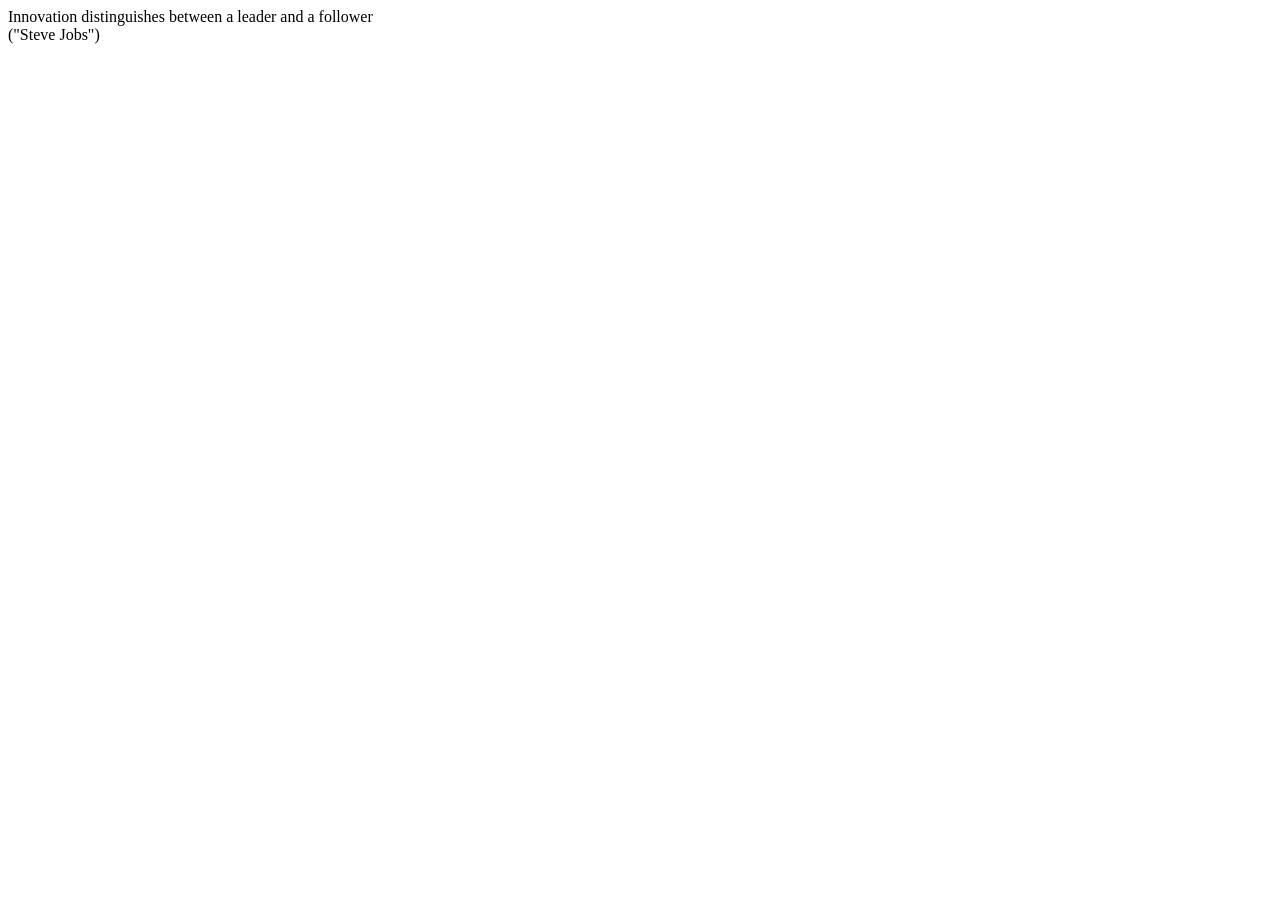
==== index.html @ 65767734 "anadido ancho en el css" ====
<!DOCTYPE html>

<html>
    <head>
        <meta charset="utf-8">
        <meta http-equiv="X-UA-Compatible" content="IE=edge">
        <title></title>
        <meta name="description" content="">
        <meta name="viewport" content="width=device-width, initial-scale=1">
        <link rel="stylesheet" href="">
    </head>
    <body>
    <div id="quote"></div>
<div id="author"></div>
        
        <script>
            const quote = document.querySelector('#quote');
            const author = document.querySelector('#author');

            quote.innerHTML = "Innovation distinguishes between a leader and a follower";
            author.innerHTML = '("Steve Jobs")';

        </script>
    </body>
</html>
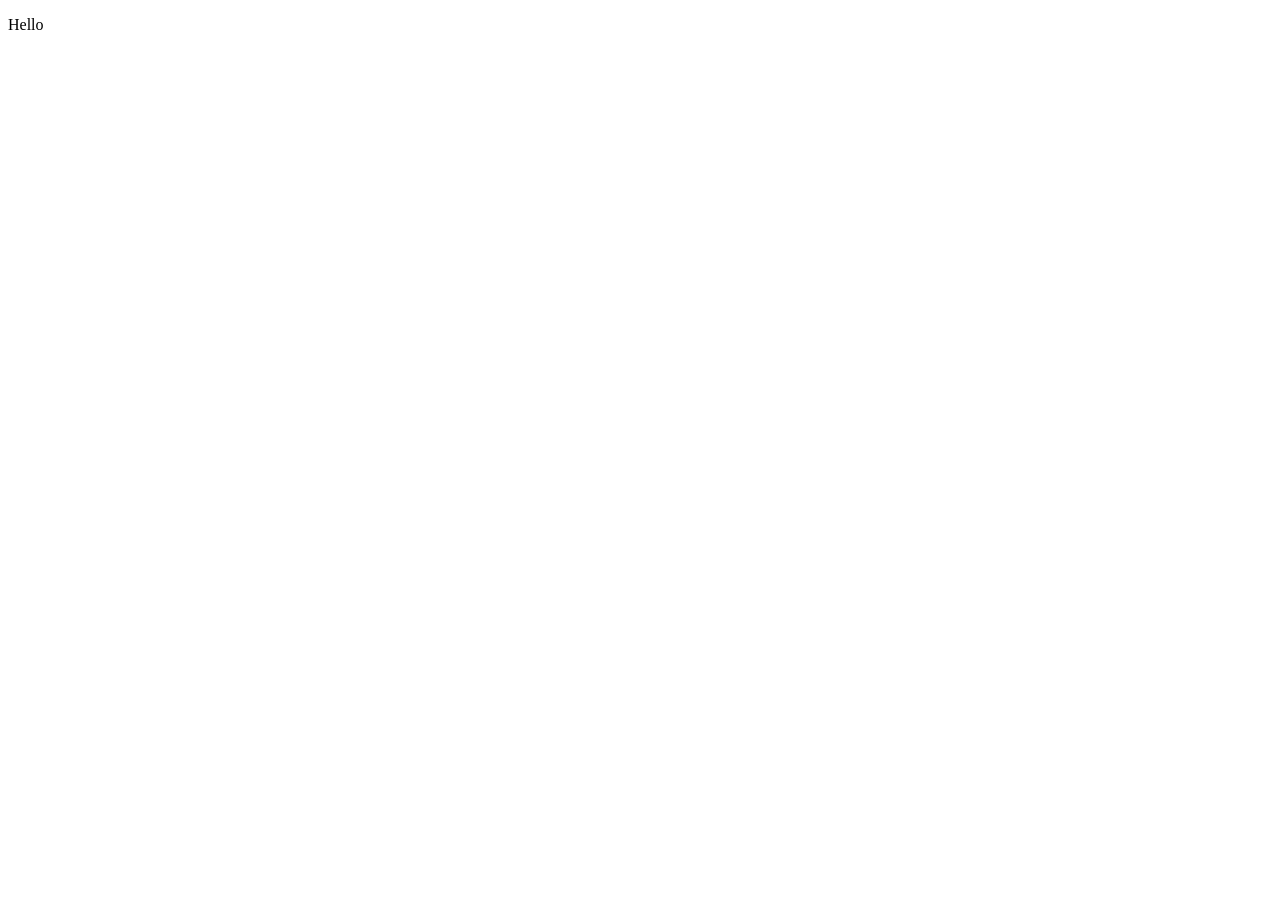
==== commit 8e66cfd4: "añadido el ejercicio 8" ====
--- a/index.html
+++ b/index.html
@@ -12,15 +12,19 @@
         <link rel="stylesheet" href="">
     </head>
     <body>
-    <div id="quote"></div>
-<div id="author"></div>
+    <div id='parent'></div>
+
         
         <script>
-            const quote = document.querySelector('#quote');
-            const author = document.querySelector('#author');
+            const parent = document.querySelector('#parent');
+            const parrafo = document.createElement('p');
+            parrafo.classList.add('paragraph');
+            parrafo.innerHTML ="Hello";
+            console.log(parrafo);
+            const newParrafo = document.createTextNode(parrafo);
+            parent.appendChild(parrafo);
 
-            quote.innerHTML = "Innovation distinguishes between a leader and a follower";
-            author.innerHTML = '("Steve Jobs")';
+            
 
         </script>
     </body>
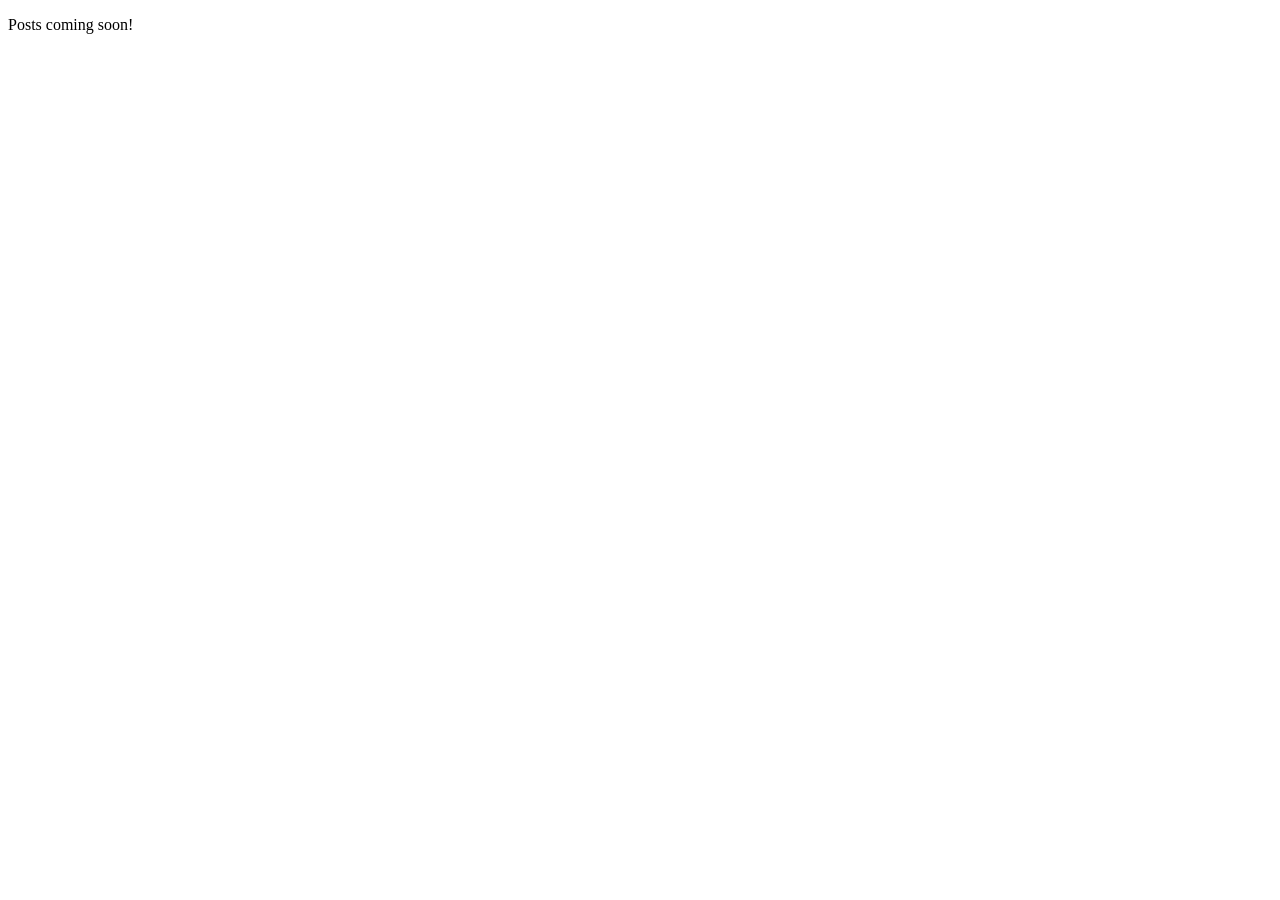
==== commit 8783a941: "actualizado el  ejerccicio  8 con un boton de borrado" ====
--- a/index.html
+++ b/index.html
@@ -12,17 +12,21 @@
         <link rel="stylesheet" href="">
     </head>
     <body>
-    <div id='parent'></div>
+    <div class="post-wrapper">
+    <div class="post"></div>
+    <div class="post"></div>
+    <div class="post"></div>
+</div>
 
         
         <script>
-            const parent = document.querySelector('#parent');
+            const posts = document.querySelectorAll('.post');
+            posts.forEach(post => post.remove())
             const parrafo = document.createElement('p');
-            parrafo.classList.add('paragraph');
-            parrafo.innerHTML ="Hello";
-            console.log(parrafo);
-            const newParrafo = document.createTextNode(parrafo);
-            parent.appendChild(parrafo);
+            parrafo.innerText="Posts coming soon!";
+            const postWrapper = document.querySelector('.post-wrapper');
+            postWrapper.appendChild(parrafo);
+          
 
             
 
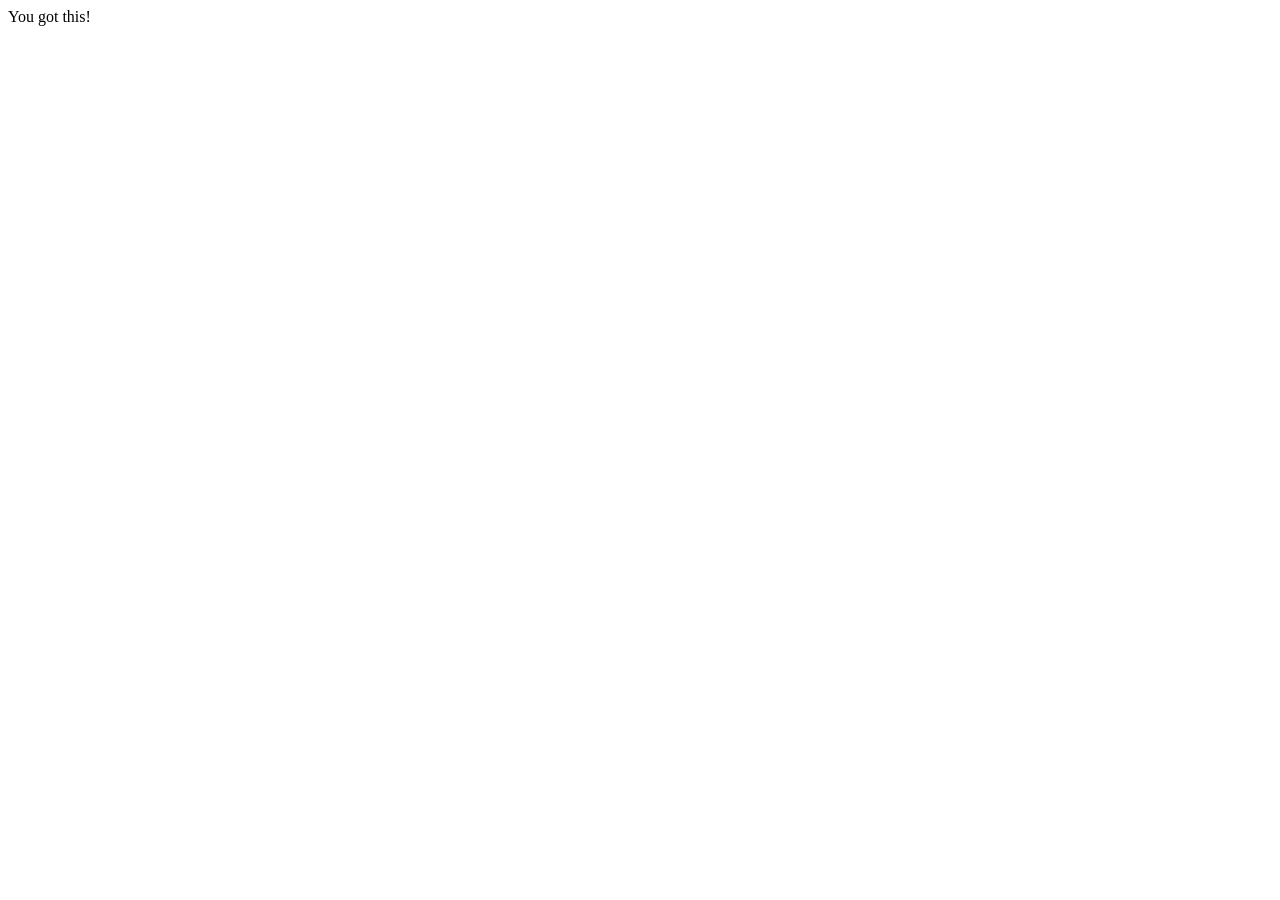
==== commit e0a3b97d: "añadido el ejerccicio 13. popper" ====
--- a/index.html
+++ b/index.html
@@ -12,20 +12,18 @@
         <link rel="stylesheet" href="">
     </head>
     <body>
-    <div class="post-wrapper">
-    <div class="post"></div>
-    <div class="post"></div>
-    <div class="post"></div>
+    <div id="wrapper"></div>
 </div>
 
         
         <script>
-            const posts = document.querySelectorAll('.post');
-            posts.forEach(post => post.remove())
-            const parrafo = document.createElement('p');
-            parrafo.innerText="Posts coming soon!";
-            const postWrapper = document.querySelector('.post-wrapper');
-            postWrapper.appendChild(parrafo);
+            const wrapper = document.querySelector('#wrapper');
+            const inserSpan = document.createElement('span');
+            inserSpan.innerText = "You got this!"
+            inserSpan.classList.add('content');
+        
+           wrapper.appendChild(inserSpan);
+           
           
 
             
